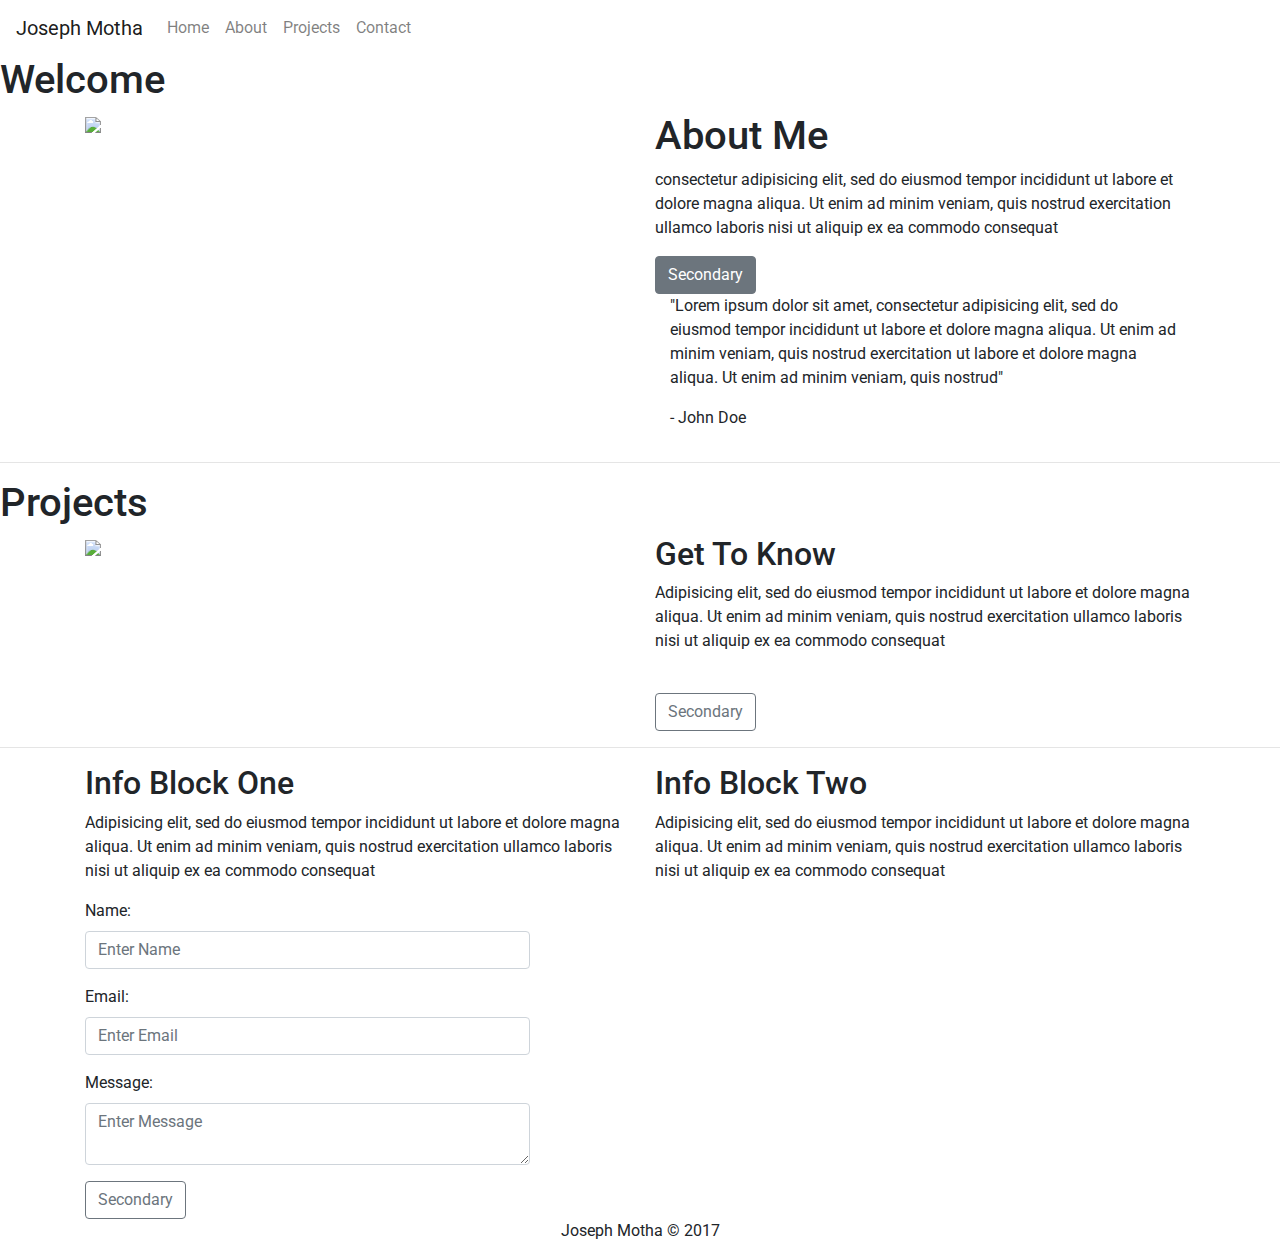
==== firstPage.html @ 2a405561 "added grid layout for projects" ====
<!DOCTYPE html>
<html lang="en">
    <head>
    <meta charset="UTF-8">
    <meta name="viewport" content="width=device-width, initial-scale=1.0">
    <meta http-equiv="X-UA-Compatible" content="ie=edge">
    <title>Joseph Motha</title>
    <link rel="stylesheet" href="css/firstPage.css">
    <script src="https://unpkg.com/scrollreveal"></script>
    <link rel="stylesheet" href="https://stackpath.bootstrapcdn.com/bootstrap/4.5.0/css/bootstrap.min.css">
    <link href="https://fonts.googleapis.com/css?family=Poppins:300,400,500,600,700%7CRoboto%7CJosefin+Sans:100,300,400,500" rel="stylesheet" type="text/css">
    <link rel="stylesheet" href="https://cdnjs.cloudflare.com/ajax/libs/font-awesome/5.13.0/css/all.min.css" integrity="sha256-h20CPZ0QyXlBuAw7A+KluUYx/3pK+c7lYEpqLTlxjYQ=" crossorigin="anonymous" />

  </head>
<body>

    <div class="loader-wrapper">
        <div class="loader"></div>
        
        <div class="loader-section section-left"></div>
        <div class="loader-section section-right"></div>
    </div>
    <nav class="navbar navbar-expand-lg navbar-light navbar-fixed-top">
      <a class="navbar-brand" href="index.html">Joseph Motha</a>
      <button class="navbar-toggler" type="button" data-toggle="collapse" data-target="#navbarSupportedContent" aria-controls="navbarSupportedContent" aria-expanded="false" aria-label="Toggle navigation">
        <span class="navbar-toggler-icon"></span>
      </button>
    
      <div class="collapse navbar-collapse" id="navbarSupportedContent">
        <ul class="navbar-nav mr-auto">
          <li class="nav-item">
            <a class="nav-link" href="#home">Home </a>
          </li>
          <li class="nav-item">
            <a class="nav-link" href="#showcase">About</a>
          </li>
          <li class="nav-item">
            <a class="nav-link" href="#testimonial">Projects</a>
          </li>
          <li class="nav-item">
            <a class="nav-link" href="#contact">Contact</a>
          </li>
        </ul>
      </div>
    </nav>
    
        <section id="home">
          <h1>Welcome</h1>
          <a href="#showcase" class="arrow">
            <span></span>
            <span></span>
            <span></span>

          </a>
        </section>
  

    <section id="showcase">
      <div class="container">
        <div class="row">
          <div class="col-md-6 col-sm-6">
            <div class="showcase-left">
              <img class="headshot" src="media/headshot1.jpg">
            </div>
          </div>
          <div class="col-md-6 col-sm-6">
            <div class="showcase-right">
              <h1>About Me</h1>
              <p>consectetur adipisicing elit, sed do eiusmod tempor incididunt ut labore et dolore magna aliqua. Ut enim ad minim veniam, quis nostrud exercitation ullamco laboris nisi ut aliquip ex ea commodo consequat</p>
            </div>
            
            <button type="button" class="btn btn-secondary">Secondary</button>
            <div class="container">
             
              <p>"Lorem ipsum dolor sit amet, consectetur adipisicing elit, sed do eiusmod tempor incididunt ut labore et dolore magna aliqua. Ut enim ad minim veniam, quis nostrud exercitation ut labore et dolore magna aliqua. Ut enim ad minim veniam, quis nostrud"</p>
              <p class="customer">- John Doe</p>
            </div>
          </div>
        </div>
      </div>
    </section>

    <section id="testimonial">
      <hr class="projects-title">
      <h1 class="projects-header">Projects</h1>

      <div class="projects">
       
        <div class="pro project1">
          <!-- <img src="/media/pimg1" alt=""> -->
        </div>
        <div class="pro project2">
          <!-- fdsLorem ipsum, dolor sit amet consectetur adipisicing elit. Quia architecto iusto fuga quibusdam fugit obcaecati error facere distinctio eligendi alias. -->
        </div>
        <div class="pro project3">
          <!-- Lorem ipsum, dolor sit amet consectetur adipisicing elit. Quia architecto iusto fuga quibusdam fugit obcaecati error facere distinctio eligendi alias. -->
        </div>
        <div class="pro project4">
          <!-- Lorem ipsum, dolor sit amet consectetur adipisicing elit. Quia architecto iusto fuga quibusdam fugit obcaecati error facere distinctio eligendi alias. -->
        </div>
        <div class="pro project5">
          <!-- Lorem ipsum, dolor sit amet consectetur adipisicing elit. Quia architecto iusto fuga quibusdam fugit obcaecati error facere distinctio eligendi alias. -->
        </div>
        <div class="pro project6">
          <!-- Lorem ipsum, dolor sit amet consectetur adipisicing elit. Quia architecto iusto fuga quibusdam fugit obcaecati error facere distinctio eligendi alias. -->
        </div>
      </div>

      
    </section>

    <section id="info1">
      <div class="container">
        <div class="row">
          <div class="col-md-6 col-sm-6">
            <div class="info-left">
              <img src="media/pimg2.jpg">
            </div>
          </div>
          <div class="col-md-6 col-sm-6">
            <div class="info-right">
              <h2>Get To Know</h2>
              <p>Adipisicing elit, sed do eiusmod tempor incididunt ut labore et dolore magna aliqua. Ut enim ad minim veniam, quis nostrud exercitation ullamco laboris nisi ut aliquip ex ea commodo consequat</p>
              <br>
              <button type="button" class="btn btn-outline-secondary">Secondary</button>
            </div>
          </div>
        </div>
      </div>
    </section>

    <hr>
    <section id="info2">
      <div class="container">
        <div class="row">
          <div class="col-md-6 col-sm-6">
            <div class="info-left">
              <h2>Info Block One</h2>
              <p>Adipisicing elit, sed do eiusmod tempor incididunt ut labore et dolore magna aliqua. Ut enim ad minim veniam, quis nostrud exercitation ullamco laboris nisi ut aliquip ex ea commodo consequat</p>
            </div>
          </div>
          <div class="col-md-6 col-sm-6">
            <div class="info-right">
              <h2>Info Block Two</h2>
              <p>Adipisicing elit, sed do eiusmod tempor incididunt ut labore et dolore magna aliqua. Ut enim ad minim veniam, quis nostrud exercitation ullamco laboris nisi ut aliquip ex ea commodo consequat</p>
            </div>
          </div>
        </div>
      </div>
    </section>

    <section id="contact">
      <div class="container">
        <div class="row">
          <div class="col-md-5 col-sm-5">
            <form>
              <div class="form-group">
                <label>Name: </label>
                <input class="form-control" type="text" name="" value="" placeholder="Enter Name">
              </div>
              <div class="form-group">
                <label>Email: </label>
                <input class="form-control" type="text" name="" value="" placeholder="Enter Email">
              </div>
              <div class="form-group">
                <label>Message: </label>
                <textarea class="form-control" name="" value="" placeholder="Enter Message"></textarea>
              </div>
              <button type="button" class="btn btn-outline-secondary">Secondary</button>
            </form>
          </div>
          <div class="col-md-7 col-sm-7">

          </div>
        </div>
      </div>
    </section>
    <footer>
      <p class="text-center">Joseph Motha &copy; 2017</p>
    </footer>
    
      
    <script src="https://code.jquery.com/jquery-3.5.1.js" integrity="sha256-QWo7LDvxbWT2tbbQ97B53yJnYU3WhH/C8ycbRAkjPDc=" crossorigin="anonymous"></script>
    <script src="https://cdn.jsdelivr.net/gh/cferdinandi/smooth-scroll@15.0.0/dist/smooth-scroll.polyfills.min.js"></script>
    <script src="../scripts/firstPage.js"></script>
    <script src="https://stackpath.bootstrapcdn.com/bootstrap/4.5.0/js/bootstrap.min.js"></script>
    


    </body>
</html>
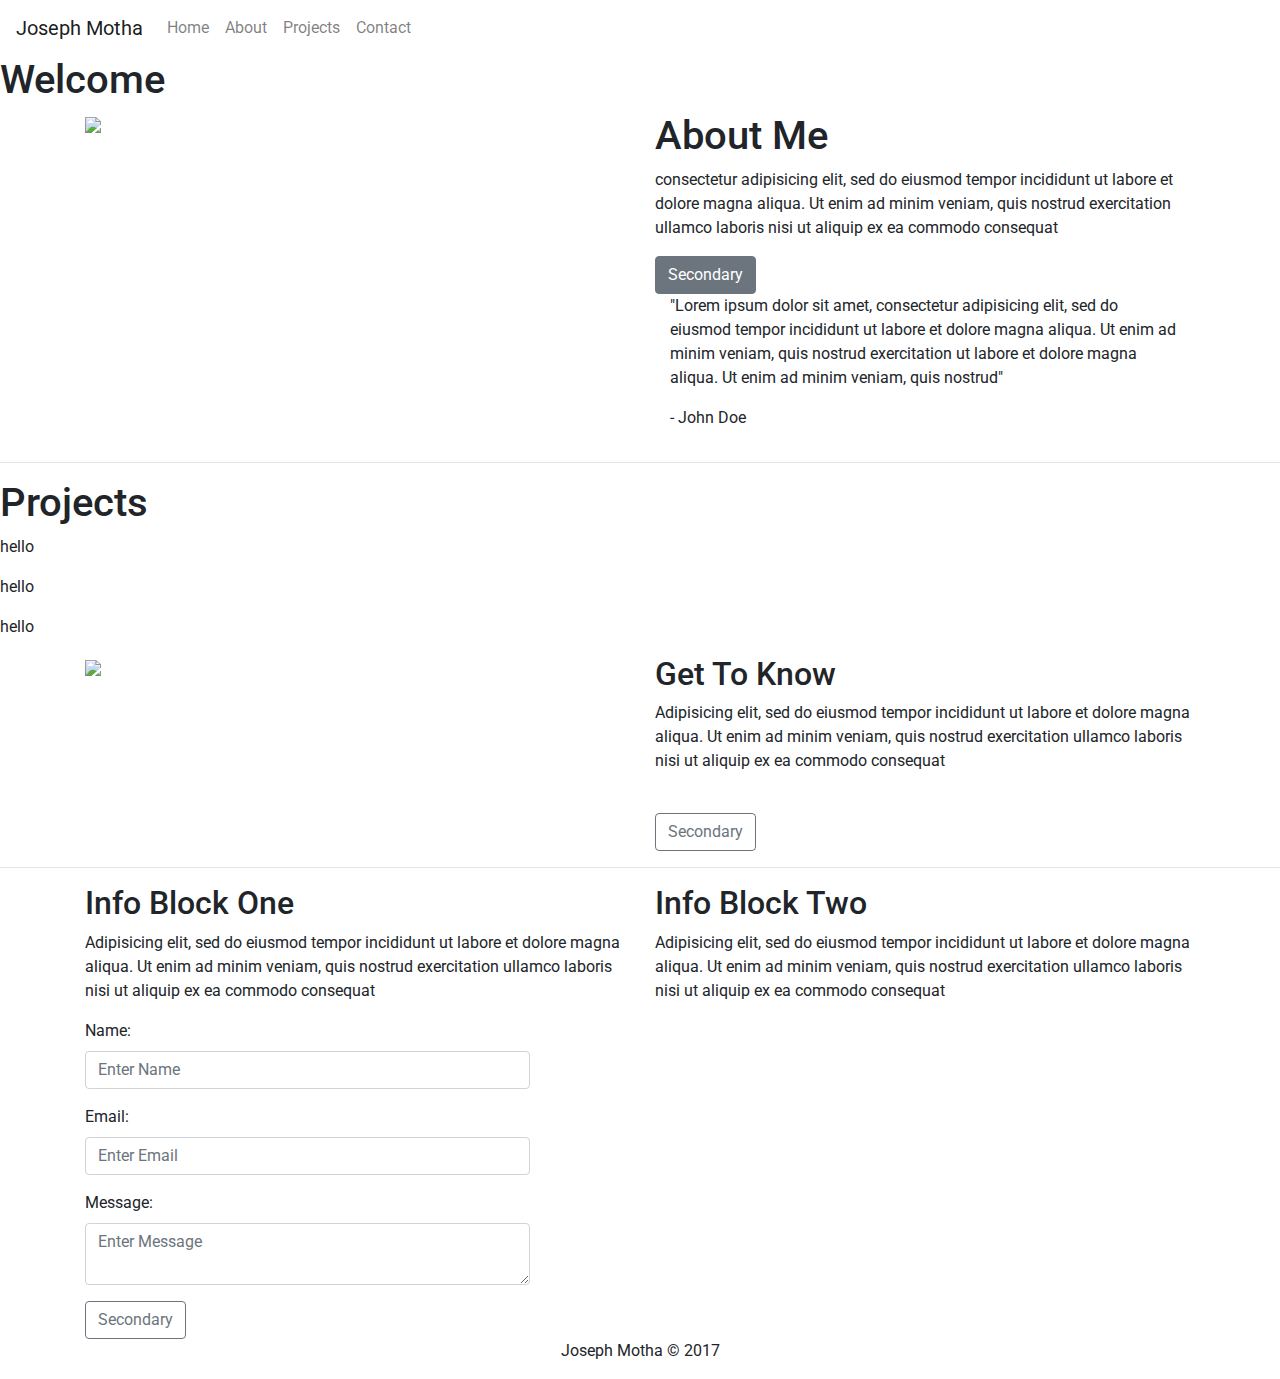
==== commit ffd0f2f7: "added image overlays on hover" ====
--- a/firstPage.html
+++ b/firstPage.html
@@ -88,12 +88,13 @@
        
         <div class="pro project1">
           <!-- <img src="/media/pimg1" alt=""> -->
+          <p>hello</p>
         </div>
-        <div class="pro project2">
-          <!-- fdsLorem ipsum, dolor sit amet consectetur adipisicing elit. Quia architecto iusto fuga quibusdam fugit obcaecati error facere distinctio eligendi alias. -->
+        <div class="pro project2" >
+          <p >hello</p>
         </div>
         <div class="pro project3">
-          <!-- Lorem ipsum, dolor sit amet consectetur adipisicing elit. Quia architecto iusto fuga quibusdam fugit obcaecati error facere distinctio eligendi alias. -->
+          <p>hello</p>
         </div>
         <div class="pro project4">
           <!-- Lorem ipsum, dolor sit amet consectetur adipisicing elit. Quia architecto iusto fuga quibusdam fugit obcaecati error facere distinctio eligendi alias. -->
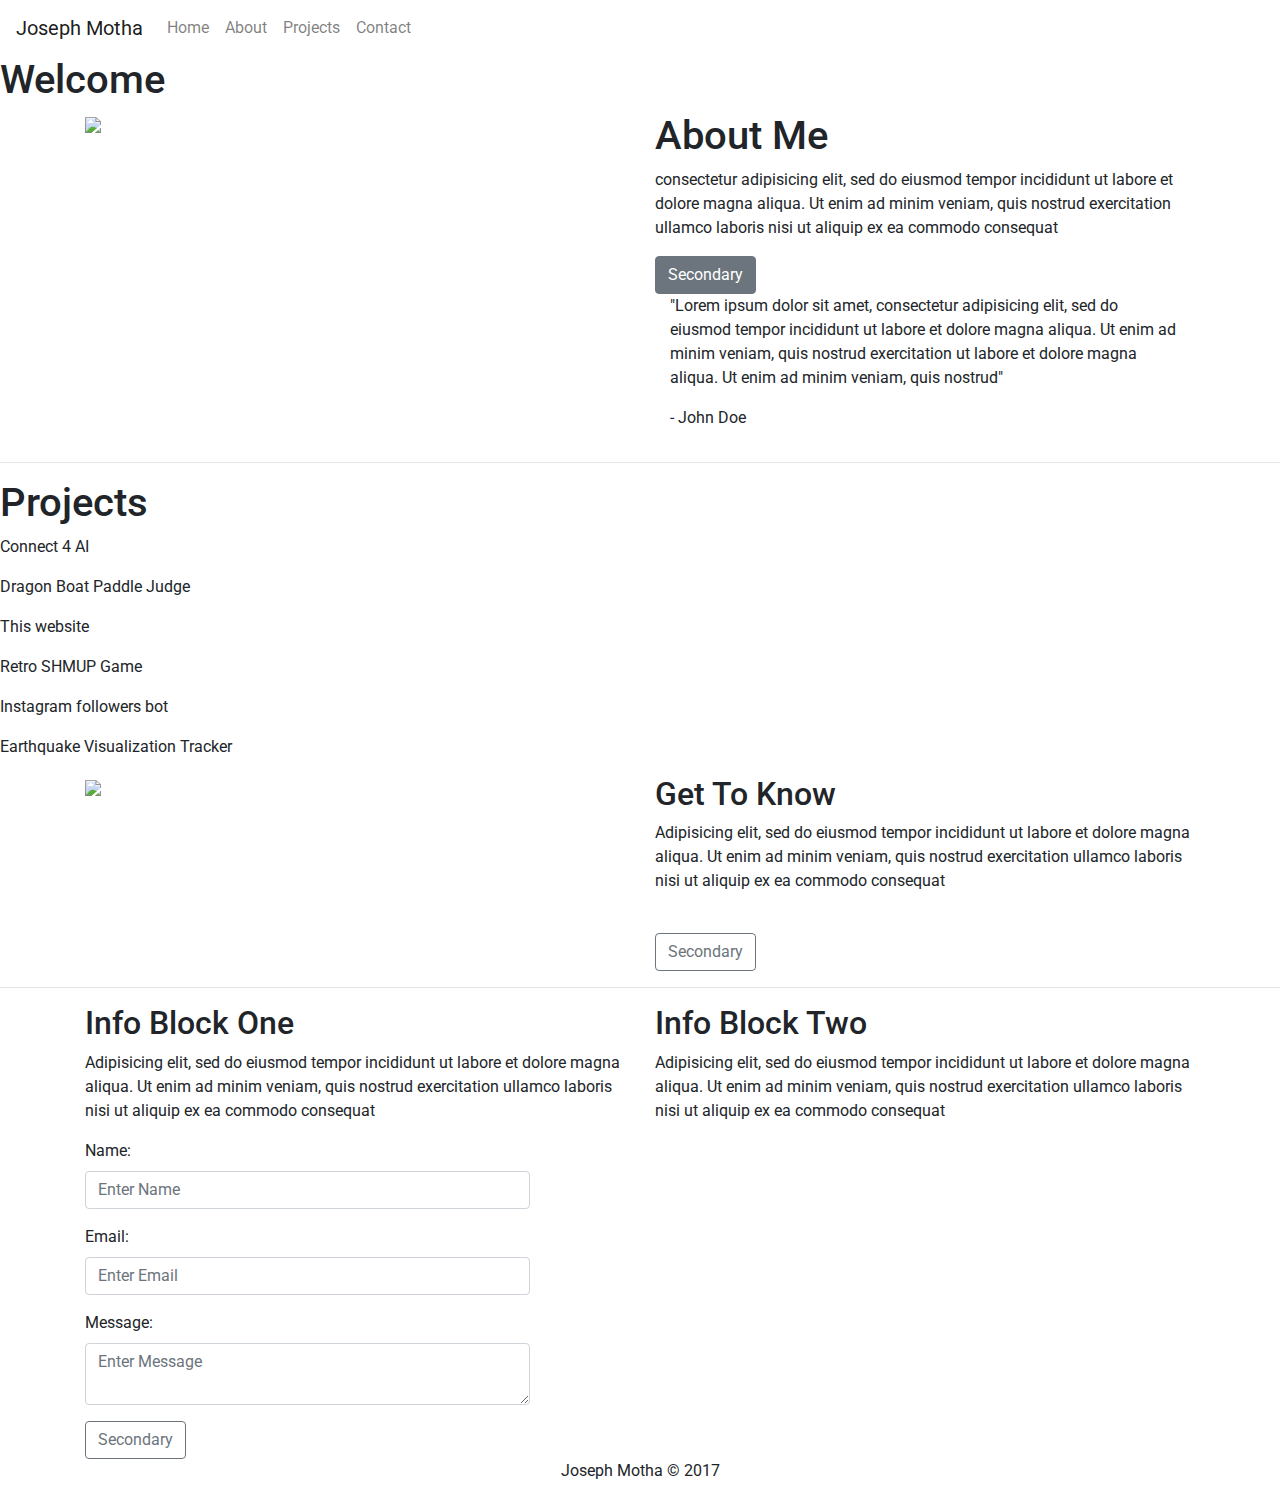
==== commit 7f76bfeb: "added image overlay" ====
--- a/firstPage.html
+++ b/firstPage.html
@@ -88,22 +88,28 @@
        
         <div class="pro project1">
           <!-- <img src="/media/pimg1" alt=""> -->
-          <p>hello</p>
+          <p> <span>Connect 4 AI</span></p>
+          <a href="https://github.com/josephmotha1998" target="_blank" class="hvr-icon-bob"><i class="fab fa-github fa-2x hvr-icon"></i></a>
         </div>
         <div class="pro project2" >
-          <p >hello</p>
+          <p>Dragon Boat Paddle Judge</p>
+          <a href="https://github.com/josephmotha1998" target="_blank" class="hvr-icon-bob"><i class="fab fa-github fa-2x hvr-icon"></i></a>
         </div>
         <div class="pro project3">
-          <p>hello</p>
+          <p>This website</p>
+          <a href="https://github.com/josephmotha1998" target="_blank" class="hvr-icon-bob"><i class="fab fa-github fa-2x hvr-icon"></i></a>
         </div>
         <div class="pro project4">
-          <!-- Lorem ipsum, dolor sit amet consectetur adipisicing elit. Quia architecto iusto fuga quibusdam fugit obcaecati error facere distinctio eligendi alias. -->
+          <p>Retro SHMUP Game</p>
+          <a href="https://github.com/josephmotha1998" target="_blank" class="hvr-icon-bob"><i class="fab fa-github fa-2x hvr-icon"></i></a>
         </div>
         <div class="pro project5">
-          <!-- Lorem ipsum, dolor sit amet consectetur adipisicing elit. Quia architecto iusto fuga quibusdam fugit obcaecati error facere distinctio eligendi alias. -->
+          <p>Instagram followers bot</p>   
+          <a href="https://github.com/josephmotha1998" target="_blank" class="hvr-icon-bob"><i class="fab fa-github fa-2x hvr-icon"></i></a>
         </div>
         <div class="pro project6">
-          <!-- Lorem ipsum, dolor sit amet consectetur adipisicing elit. Quia architecto iusto fuga quibusdam fugit obcaecati error facere distinctio eligendi alias. -->
+          <p>Earthquake Visualization Tracker</p>   
+          <a href="https://github.com/josephmotha1998" target="_blank" class="hvr-icon-bob"><i class="fab fa-github fa-2x hvr-icon"></i></a>     
         </div>
       </div>
 
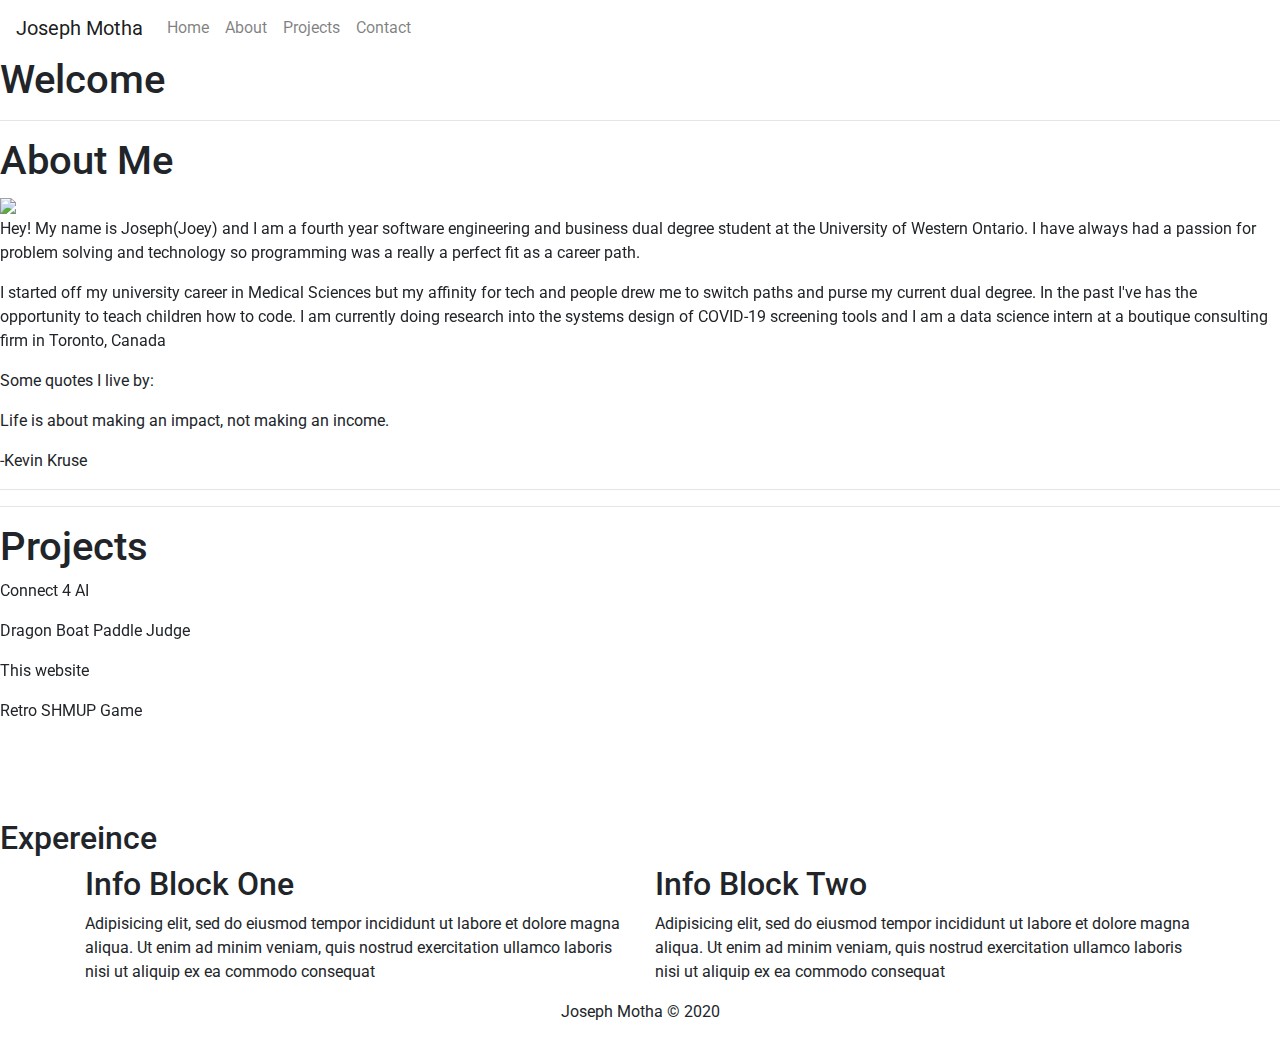
==== commit b0c7f3f1: "added about me" ====
--- a/firstPage.html
+++ b/firstPage.html
@@ -6,10 +6,11 @@
     <meta http-equiv="X-UA-Compatible" content="ie=edge">
     <title>Joseph Motha</title>
     <link rel="stylesheet" href="css/firstPage.css">
-    <script src="https://unpkg.com/scrollreveal"></script>
     <link rel="stylesheet" href="https://stackpath.bootstrapcdn.com/bootstrap/4.5.0/css/bootstrap.min.css">
     <link href="https://fonts.googleapis.com/css?family=Poppins:300,400,500,600,700%7CRoboto%7CJosefin+Sans:100,300,400,500" rel="stylesheet" type="text/css">
     <link rel="stylesheet" href="https://cdnjs.cloudflare.com/ajax/libs/font-awesome/5.13.0/css/all.min.css" integrity="sha256-h20CPZ0QyXlBuAw7A+KluUYx/3pK+c7lYEpqLTlxjYQ=" crossorigin="anonymous" />
+    <link rel="stylesheet" href="https://unpkg.com/aos@next/dist/aos.css" />
+    <link href="css/hover-min.css" rel="stylesheet">
 
   </head>
 <body>
@@ -35,7 +36,7 @@
             <a class="nav-link" href="#showcase">About</a>
           </li>
           <li class="nav-item">
-            <a class="nav-link" href="#testimonial">Projects</a>
+            <a class="nav-link" href="#projects">Projects</a>
           </li>
           <li class="nav-item">
             <a class="nav-link" href="#contact">Contact</a>
@@ -56,59 +57,55 @@
   
 
     <section id="showcase">
-      <div class="container">
-        <div class="row">
-          <div class="col-md-6 col-sm-6">
-            <div class="showcase-left">
-              <img class="headshot" src="media/headshot1.jpg">
-            </div>
-          </div>
-          <div class="col-md-6 col-sm-6">
-            <div class="showcase-right">
-              <h1>About Me</h1>
-              <p>consectetur adipisicing elit, sed do eiusmod tempor incididunt ut labore et dolore magna aliqua. Ut enim ad minim veniam, quis nostrud exercitation ullamco laboris nisi ut aliquip ex ea commodo consequat</p>
-            </div>
+      <hr class="About-Me-hr">
+      <h1>About Me</h1>
+      <div class="showcase-wrapper">
+        <img class="headshot" src="media/headshot2.jpg" data-aos="fade-right">
             
-            <button type="button" class="btn btn-secondary">Secondary</button>
-            <div class="container">
+        <p data-aos="fade-left"> Hey! My name is Joseph(Joey) and I am a fourth year software engineering and business dual degree student at the University of Western Ontario. I have always had a passion for problem solving and technology so programming was a really a perfect fit as a career path. </p>
              
-              <p>"Lorem ipsum dolor sit amet, consectetur adipisicing elit, sed do eiusmod tempor incididunt ut labore et dolore magna aliqua. Ut enim ad minim veniam, quis nostrud exercitation ut labore et dolore magna aliqua. Ut enim ad minim veniam, quis nostrud"</p>
-              <p class="customer">- John Doe</p>
-            </div>
-          </div>
-        </div>
+        <p data-aos="fade-left">I started off my university career in Medical Sciences but my affinity for tech and people drew me to switch paths and purse my current dual degree. In the past I've has the opportunity to teach children how to code. I am currently doing research into the systems design of COVID-19 screening tools and I am a data science intern at a boutique consulting firm in Toronto, Canada  </p>  
+
+       </div>
+
+
+      <div class="quote">
+        <p>Some quotes I live by:</p>
+        <p>Life is about making an impact, not making an income.</p>
+        <p class="customer">-Kevin Kruse</p>
       </div>
+      <hr class="quote-underline">
+      
     </section>
 
-    <section id="testimonial">
+    <section id="projects">
       <hr class="projects-title">
       <h1 class="projects-header">Projects</h1>
 
       <div class="projects">
        
-        <div class="pro project1">
-          <!-- <img src="/media/pimg1" alt=""> -->
+        <div class="pro project1" data-aos="fade-right">
           <p> <span>Connect 4 AI</span></p>
           <a href="https://github.com/josephmotha1998" target="_blank" class="hvr-icon-bob"><i class="fab fa-github fa-2x hvr-icon"></i></a>
         </div>
-        <div class="pro project2" >
-          <p>Dragon Boat Paddle Judge</p>
+        <div class="pro project2" data-aos="fade-down">
+          <p> <span>Dragon Boat Paddle Judge</span> </p>
           <a href="https://github.com/josephmotha1998" target="_blank" class="hvr-icon-bob"><i class="fab fa-github fa-2x hvr-icon"></i></a>
         </div>
-        <div class="pro project3">
-          <p>This website</p>
+        <div class="pro project3" data-aos="fade-left">
+          <p> <span>This website</span></p>
           <a href="https://github.com/josephmotha1998" target="_blank" class="hvr-icon-bob"><i class="fab fa-github fa-2x hvr-icon"></i></a>
         </div>
-        <div class="pro project4">
-          <p>Retro SHMUP Game</p>
+        <div class="pro project4" data-aos="fade-right">
+          <p> <span>Retro SHMUP Game</span></p>
           <a href="https://github.com/josephmotha1998" target="_blank" class="hvr-icon-bob"><i class="fab fa-github fa-2x hvr-icon"></i></a>
         </div>
-        <div class="pro project5">
-          <p>Instagram followers bot</p>   
+        <div class="pro project5" data-aos="fade-up">
+          <p> <span>Instagram followers bot</span></p>   
           <a href="https://github.com/josephmotha1998" target="_blank" class="hvr-icon-bob"><i class="fab fa-github fa-2x hvr-icon"></i></a>
         </div>
-        <div class="pro project6">
-          <p>Earthquake Visualization Tracker</p>   
+        <div class="pro project6" data-aos="fade-left">
+          <p> <span>Earthquake Visualization Tracker</span></p>   
           <a href="https://github.com/josephmotha1998" target="_blank" class="hvr-icon-bob"><i class="fab fa-github fa-2x hvr-icon"></i></a>     
         </div>
       </div>
@@ -116,28 +113,11 @@
       
     </section>
 
-    <section id="info1">
-      <div class="container">
-        <div class="row">
-          <div class="col-md-6 col-sm-6">
-            <div class="info-left">
-              <img src="media/pimg2.jpg">
-            </div>
-          </div>
-          <div class="col-md-6 col-sm-6">
-            <div class="info-right">
-              <h2>Get To Know</h2>
-              <p>Adipisicing elit, sed do eiusmod tempor incididunt ut labore et dolore magna aliqua. Ut enim ad minim veniam, quis nostrud exercitation ullamco laboris nisi ut aliquip ex ea commodo consequat</p>
-              <br>
-              <button type="button" class="btn btn-outline-secondary">Secondary</button>
-            </div>
-          </div>
-        </div>
-      </div>
-    </section>
+    
 
-    <hr>
-    <section id="info2">
+   
+    <section id="expereince">
+      <h2>Expereince</h2>
       <div class="container">
         <div class="row">
           <div class="col-md-6 col-sm-6">
@@ -156,34 +136,8 @@
       </div>
     </section>
 
-    <section id="contact">
-      <div class="container">
-        <div class="row">
-          <div class="col-md-5 col-sm-5">
-            <form>
-              <div class="form-group">
-                <label>Name: </label>
-                <input class="form-control" type="text" name="" value="" placeholder="Enter Name">
-              </div>
-              <div class="form-group">
-                <label>Email: </label>
-                <input class="form-control" type="text" name="" value="" placeholder="Enter Email">
-              </div>
-              <div class="form-group">
-                <label>Message: </label>
-                <textarea class="form-control" name="" value="" placeholder="Enter Message"></textarea>
-              </div>
-              <button type="button" class="btn btn-outline-secondary">Secondary</button>
-            </form>
-          </div>
-          <div class="col-md-7 col-sm-7">
-
-          </div>
-        </div>
-      </div>
-    </section>
     <footer>
-      <p class="text-center">Joseph Motha &copy; 2017</p>
+      <p class="text-center">Joseph Motha &copy; 2020</p>
     </footer>
     
       
@@ -191,6 +145,14 @@
     <script src="https://cdn.jsdelivr.net/gh/cferdinandi/smooth-scroll@15.0.0/dist/smooth-scroll.polyfills.min.js"></script>
     <script src="../scripts/firstPage.js"></script>
     <script src="https://stackpath.bootstrapcdn.com/bootstrap/4.5.0/js/bootstrap.min.js"></script>
+    <script src="https://unpkg.com/aos@next/dist/aos.js"></script>
+    <script>
+      AOS.init({
+        offset:200,
+        duration:500,
+        once: true
+      });
+    </script>
     
 
 
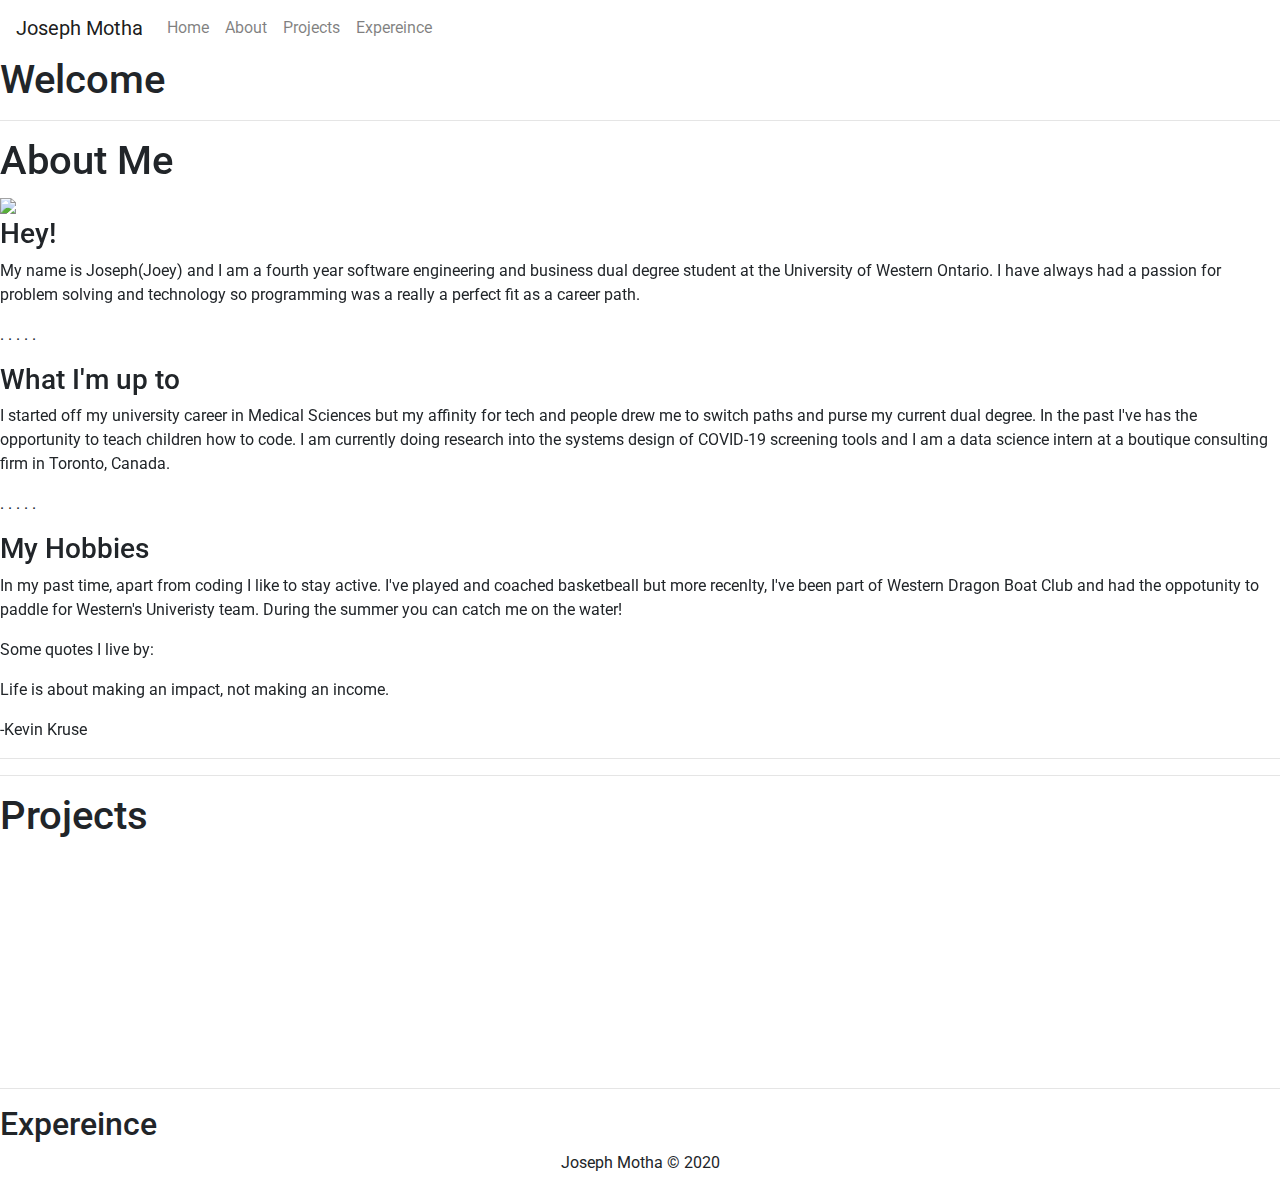
==== commit a30f2af5: "added about me transitions and css" ====
--- a/firstPage.html
+++ b/firstPage.html
@@ -39,7 +39,7 @@
             <a class="nav-link" href="#projects">Projects</a>
           </li>
           <li class="nav-item">
-            <a class="nav-link" href="#contact">Contact</a>
+            <a class="nav-link" href="#experience">Expereince</a>
           </li>
         </ul>
       </div>
@@ -58,18 +58,24 @@
 
     <section id="showcase">
       <hr class="About-Me-hr">
-      <h1>About Me</h1>
+      <h1 data-aos="fade-down">About Me</h1>
       <div class="showcase-wrapper">
         <img class="headshot" src="media/headshot2.jpg" data-aos="fade-right">
-            
-        <p data-aos="fade-left"> Hey! My name is Joseph(Joey) and I am a fourth year software engineering and business dual degree student at the University of Western Ontario. I have always had a passion for problem solving and technology so programming was a really a perfect fit as a career path. </p>
-             
-        <p data-aos="fade-left">I started off my university career in Medical Sciences but my affinity for tech and people drew me to switch paths and purse my current dual degree. In the past I've has the opportunity to teach children how to code. I am currently doing research into the systems design of COVID-19 screening tools and I am a data science intern at a boutique consulting firm in Toronto, Canada  </p>  
+        <h3 data-aos="fade-down">Hey!</h3>
+        <p class="description" data-aos="fade-left">My name is Joseph(Joey) and I am a fourth year software engineering and business dual degree student at the University of Western Ontario. I have always had a passion for problem solving and technology so programming was a really a perfect fit as a career path. </p>
+        <p class="break">. . . . .</p>
+        <i class="fas fa-address-book fa-5x" data-aos="fade-right"></i>
+        <h3 data-aos="fade-down">What I'm up to</h3>
+        <p class="description" data-aos="fade-left">I started off my university career in Medical Sciences but my affinity for tech and people drew me to switch paths and purse my current dual degree. In the past I've has the opportunity to teach children how to code. I am currently doing research into the systems design of COVID-19 screening tools and I am a data science intern at a boutique consulting firm in Toronto, Canada.</p>  
+        <p class="break">. . . . .</p>
+        <i class="fas fa-running fa-5x" data-aos="fade-right"></i>
+        <h3 data-aos="fade-right">My Hobbies</h3>
+        <p class="description" data-aos="fade-left">In my past time, apart from coding I like to stay active. I've played and coached basketbeall but more recenlty,  I've been part of Western Dragon Boat Club and had the oppotunity to paddle for Western's Univeristy team. During the summer you can catch me on the water!</p>  
 
        </div>
 
 
-      <div class="quote">
+      <div class="quote" data-aos="fade-up">
         <p>Some quotes I live by:</p>
         <p>Life is about making an impact, not making an income.</p>
         <p class="customer">-Kevin Kruse</p>
@@ -117,23 +123,8 @@
 
    
     <section id="expereince">
+      <hr class="experince-hr">
       <h2>Expereince</h2>
-      <div class="container">
-        <div class="row">
-          <div class="col-md-6 col-sm-6">
-            <div class="info-left">
-              <h2>Info Block One</h2>
-              <p>Adipisicing elit, sed do eiusmod tempor incididunt ut labore et dolore magna aliqua. Ut enim ad minim veniam, quis nostrud exercitation ullamco laboris nisi ut aliquip ex ea commodo consequat</p>
-            </div>
-          </div>
-          <div class="col-md-6 col-sm-6">
-            <div class="info-right">
-              <h2>Info Block Two</h2>
-              <p>Adipisicing elit, sed do eiusmod tempor incididunt ut labore et dolore magna aliqua. Ut enim ad minim veniam, quis nostrud exercitation ullamco laboris nisi ut aliquip ex ea commodo consequat</p>
-            </div>
-          </div>
-        </div>
-      </div>
     </section>
 
     <footer>
@@ -149,7 +140,7 @@
     <script>
       AOS.init({
         offset:200,
-        duration:500,
+        duration:800,
         once: true
       });
     </script>
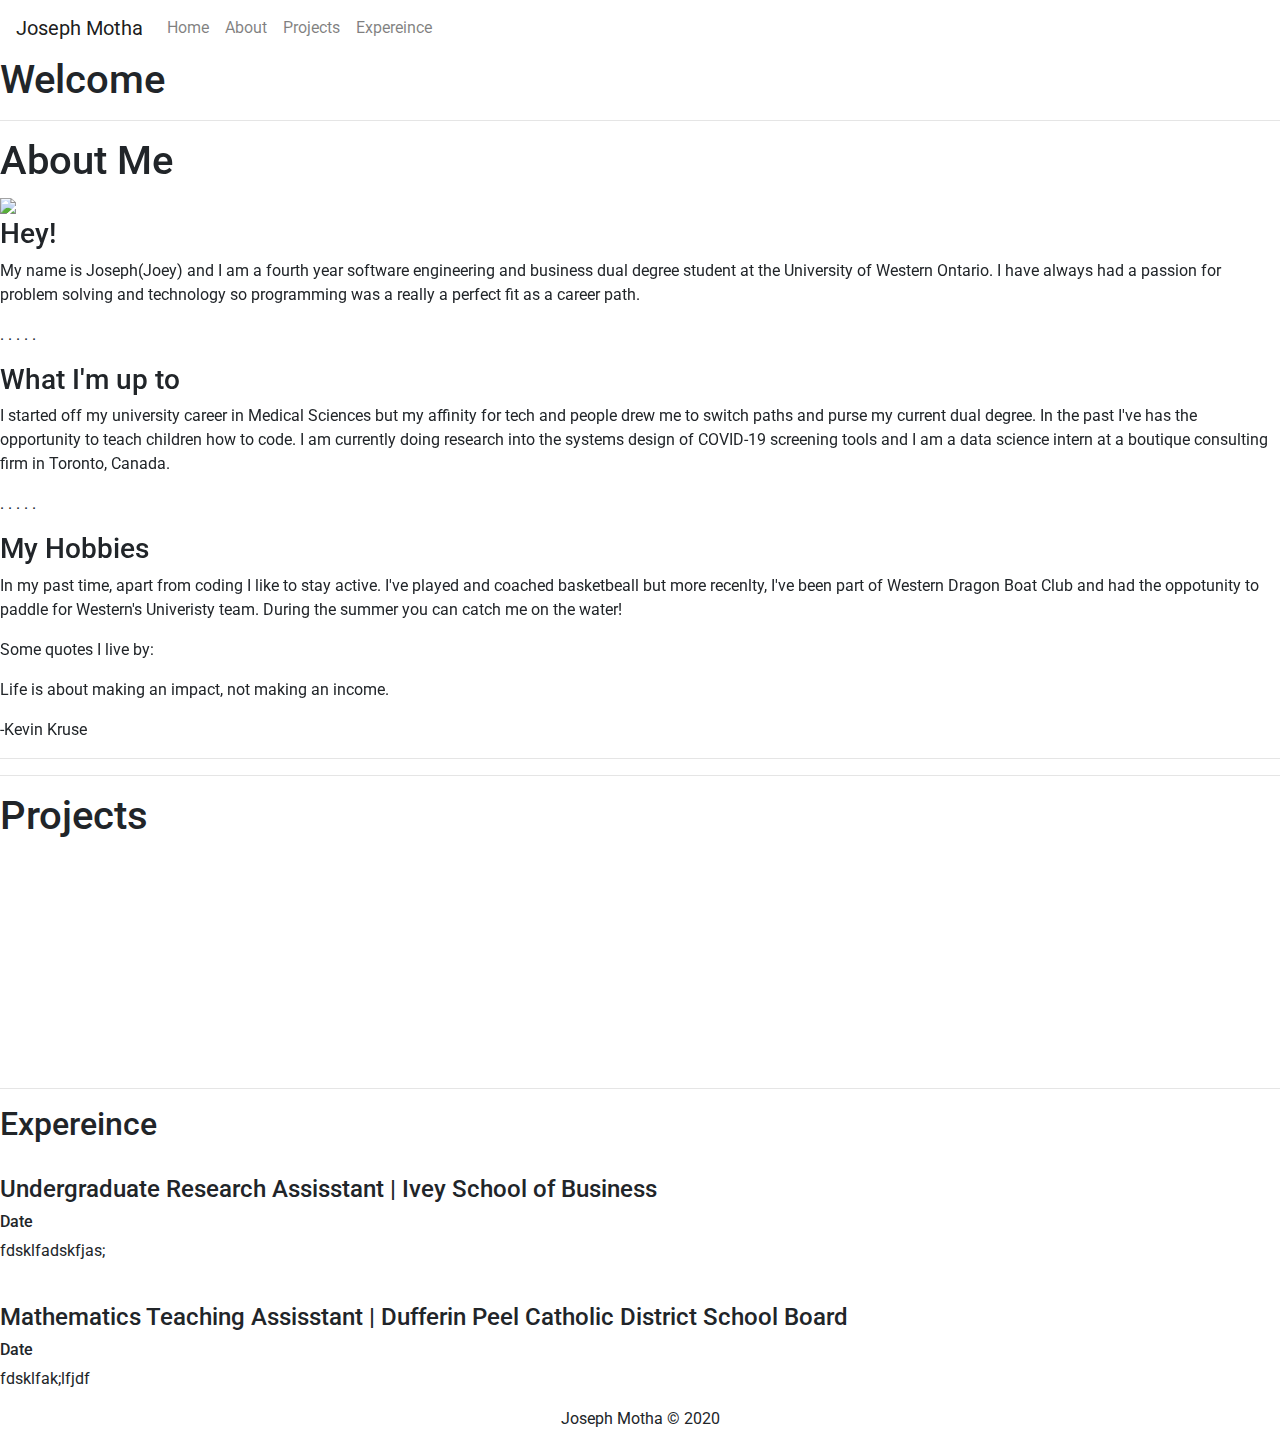
==== commit 1af26d28: "layed out experience section" ====
--- a/firstPage.html
+++ b/firstPage.html
@@ -122,9 +122,23 @@
     
 
    
-    <section id="expereince">
+    <section id="experience">
       <hr class="experince-hr">
-      <h2>Expereince</h2>
+      <h2 class="experience-header">Expereince</h2>
+      <div class="experience-wrapper">
+        <img class="logo"  src="/media/ivey.png" alt="">
+        <div class="job">
+          <h4 class="job-header">Undergraduate Research Assisstant | Ivey School of Business</h4>
+          <h6 class="date">Date</h6>
+          <p class="job-description">fdsklfadskfjas;</p>
+        </div>
+        <img class="logo"  src="/media/dpcdsb.png" alt="">
+        <div class="job">
+          <h4 class="job-header">Mathematics Teaching Assisstant | Dufferin Peel Catholic District School Board</h4>
+          <h6 class="date">Date</h6>
+          <p class="job-description">fdsklfak;lfjdf</p>
+        </div>
+      </div>
     </section>
 
     <footer>
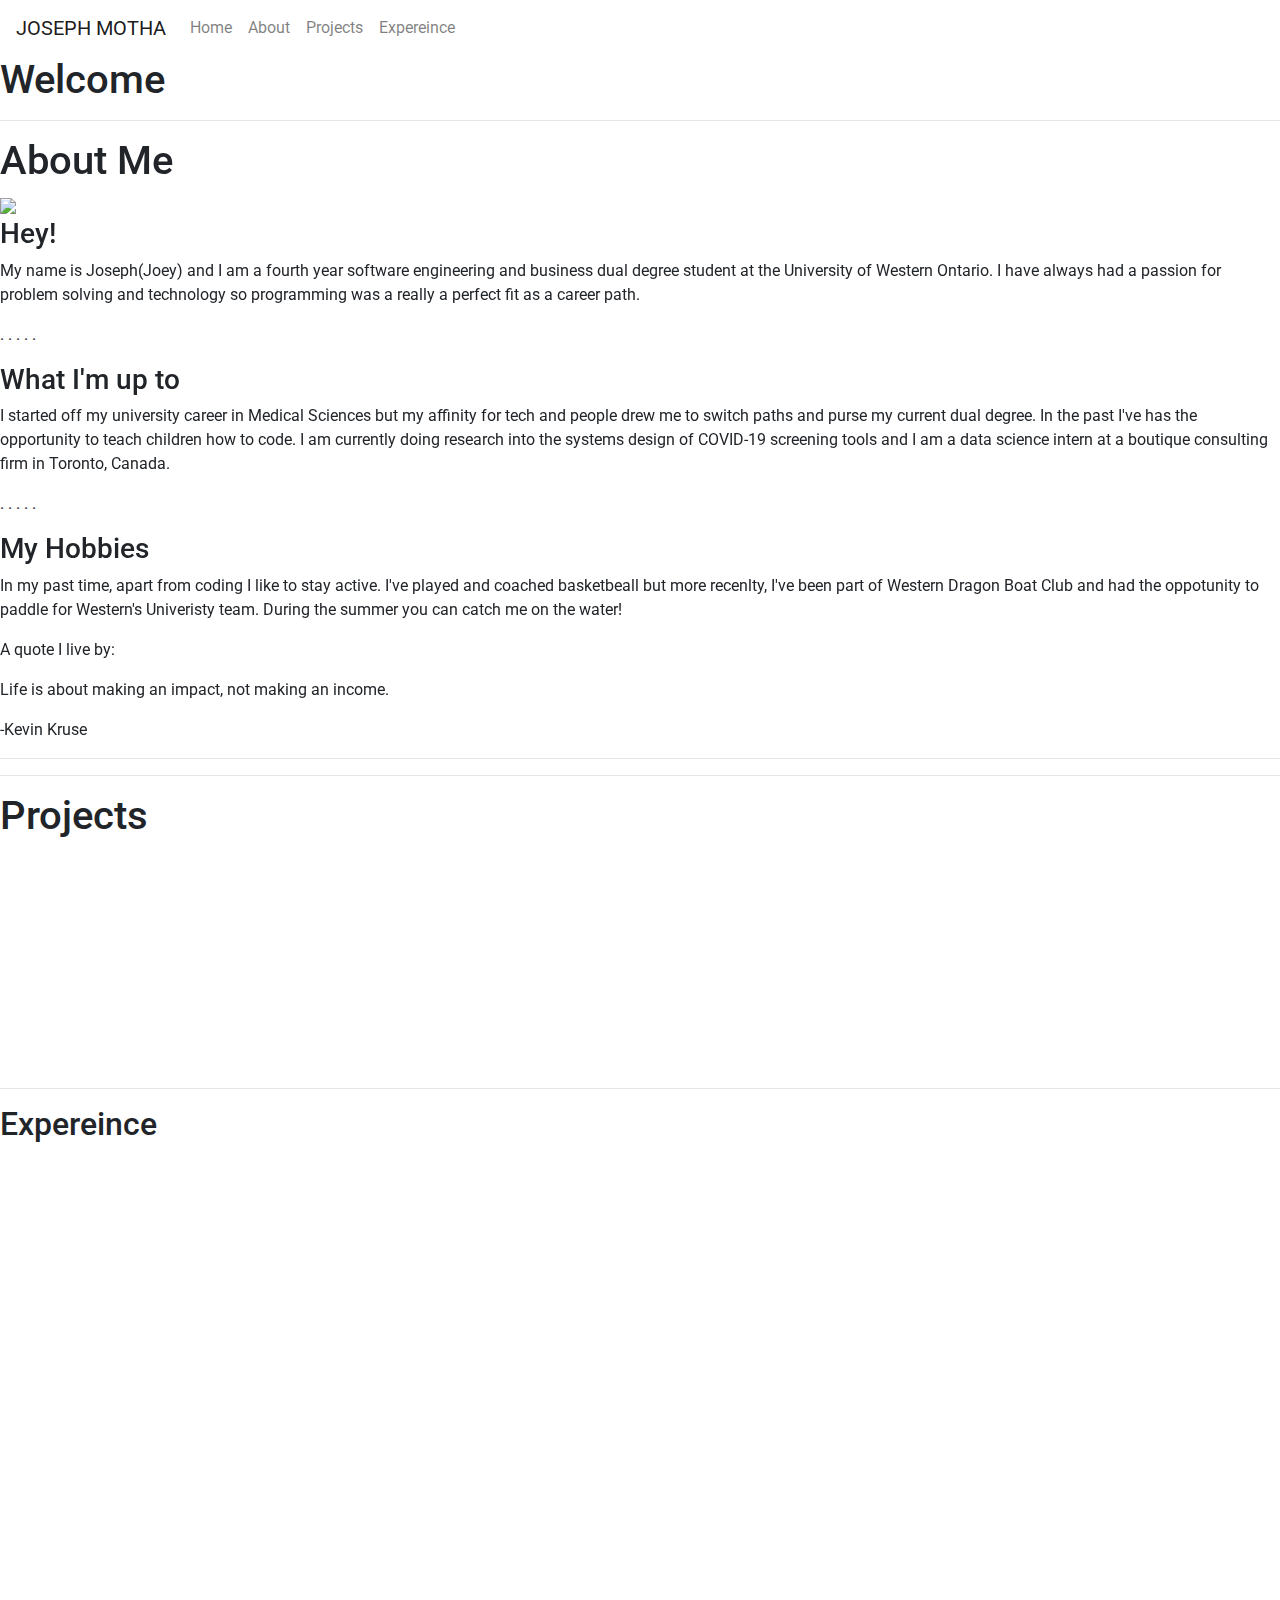
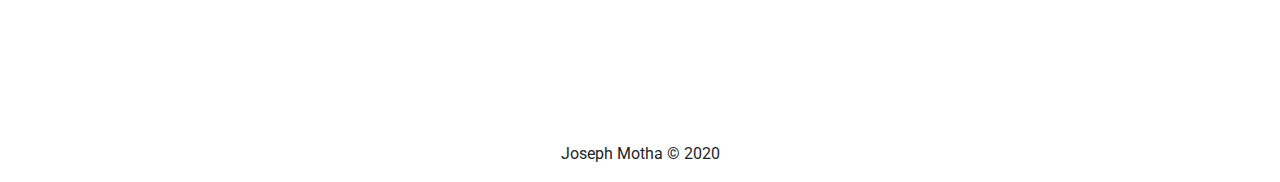
==== commit e0c4e6a1: "added favicon and experience section" ====
--- a/firstPage.html
+++ b/firstPage.html
@@ -11,6 +11,7 @@
     <link rel="stylesheet" href="https://cdnjs.cloudflare.com/ajax/libs/font-awesome/5.13.0/css/all.min.css" integrity="sha256-h20CPZ0QyXlBuAw7A+KluUYx/3pK+c7lYEpqLTlxjYQ=" crossorigin="anonymous" />
     <link rel="stylesheet" href="https://unpkg.com/aos@next/dist/aos.css" />
     <link href="css/hover-min.css" rel="stylesheet">
+    <link rel="shortcut icon" type="image/png" href="/media/favicon.png">
 
   </head>
 <body>
@@ -22,7 +23,7 @@
         <div class="loader-section section-right"></div>
     </div>
     <nav class="navbar navbar-expand-lg navbar-light navbar-fixed-top">
-      <a class="navbar-brand" href="index.html">Joseph Motha</a>
+      <a class="navbar-brand" href="index.html">JOSEPH MOTHA</a>
       <button class="navbar-toggler" type="button" data-toggle="collapse" data-target="#navbarSupportedContent" aria-controls="navbarSupportedContent" aria-expanded="false" aria-label="Toggle navigation">
         <span class="navbar-toggler-icon"></span>
       </button>
@@ -76,7 +77,7 @@
 
 
       <div class="quote" data-aos="fade-up">
-        <p>Some quotes I live by:</p>
+        <p>A quote I live by:</p>
         <p>Life is about making an impact, not making an income.</p>
         <p class="customer">-Kevin Kruse</p>
       </div>
@@ -123,26 +124,48 @@
 
    
     <section id="experience">
-      <hr class="experince-hr">
+      <hr class="experience">
       <h2 class="experience-header">Expereince</h2>
       <div class="experience-wrapper">
-        <img class="logo"  src="/media/ivey.png" alt="">
+        <img class="logo ivey"  src="/media/ivey.png" alt="" data-aos="fade-right">
         <div class="job">
-          <h4 class="job-header">Undergraduate Research Assisstant | Ivey School of Business</h4>
-          <h6 class="date">Date</h6>
-          <p class="job-description">fdsklfadskfjas;</p>
+          <div class="job-title" data-aos="fade-down">
+            <h4 class="job-header">Undergraduate Research Assisstant | </h4>
+            <h4 class="company" > Ivey School of Business</h4>
+            <h6 class="date">May 2020 - August 2020</h6>
+          </div>
+          <p class="job-description" data-aos="fade-left">I am currently working under Larel Austin Ph.D in the Management Science department. With the spread of COVID-19 we are seeing the rise of online health assessment tools. As a team we are assessing the systems design of such tools and how they impact patient health outcomes and the health care system during these inprecidented times. </p>
         </div>
-        <img class="logo"  src="/media/dpcdsb.png" alt="">
+        <img class="logo datalya"  src="/media/datalya.png" alt="" data-aos="fade-right">
         <div class="job">
-          <h4 class="job-header">Mathematics Teaching Assisstant | Dufferin Peel Catholic District School Board</h4>
-          <h6 class="date">Date</h6>
-          <p class="job-description">fdsklfak;lfjdf</p>
+          <div class="job-title" data-aos="fade-down">
+            <h4 class="job-header">Data Science Intern |</h4>
+            <h4 class="company"> Datalya</h4>
+            <h6 class="date">May 2020 - August 2020</h6>
+          </div>
+          <p class="job-description" data-aos="fade-left">Datalya is a boutique conuslting firm that specializes in data science. I am currenlty working on location inteligence project where we are taking Statistics Canada census data and visualizing it using the QGIS geographic platoform. Additionally this data will be eventually used to test the effects of climate change on population demogrpahics</p>
+        </div>
+        <img class="logo dpcdsb"  src="/media/dpcdsb.png" alt="" data-aos="fade-right">
+        <div class="job">
+          <div class="job-title" data-aos="fade-down">
+            <h4 class="job-header">Mathematics Teaching Assisstant | </h4>
+            <h4 class="company"> Dufferin Peel Catholic District School Board</h4>
+            <h6 class="date">May 2017 - July 2017</h6>
+          </div>
+          <p class="job-description" data-aos="fade-left"> I have always had a passion for teaching and tutoring! In this position, I Introduced students to beginner level coding concepts and guided them through mathematically based problems to further develop their understanding of computer science and mathematics concepts. I also collaborated with teachers to create computer-based lesson plans and modified grade level curriculum for children with learning disabilities.
+            </p>
         </div>
       </div>
     </section>
 
     <footer>
       <p class="text-center">Joseph Motha &copy; 2020</p>
+      <div class="social">
+        <a href="https://twitter.com/traversymedia" target="_blank" class="hvr-icon-bob"><i class="fab fa-twitter fa-2x hvr-icon"></i></a>
+        <a href="https://www.facebook.com/joseph.motha.90" target="_blank" class="hvr-icon-bob"><i class="fab fa-facebook fa-2x hvr-icon"></i></a>
+        <a href="https://github.com/josephmotha1998" target="_blank" class="hvr-icon-bob"><i class="fab fa-github fa-2x hvr-icon"></i></a>
+        <a href="https://www.linkedin.com/in/joseph-motha-71393b159/" class="hvr-icon-bob" target="_blank"><i class="fab fa-linkedin fa-2x hvr-icon"></i></a>
+     </div>
     </footer>
     
       
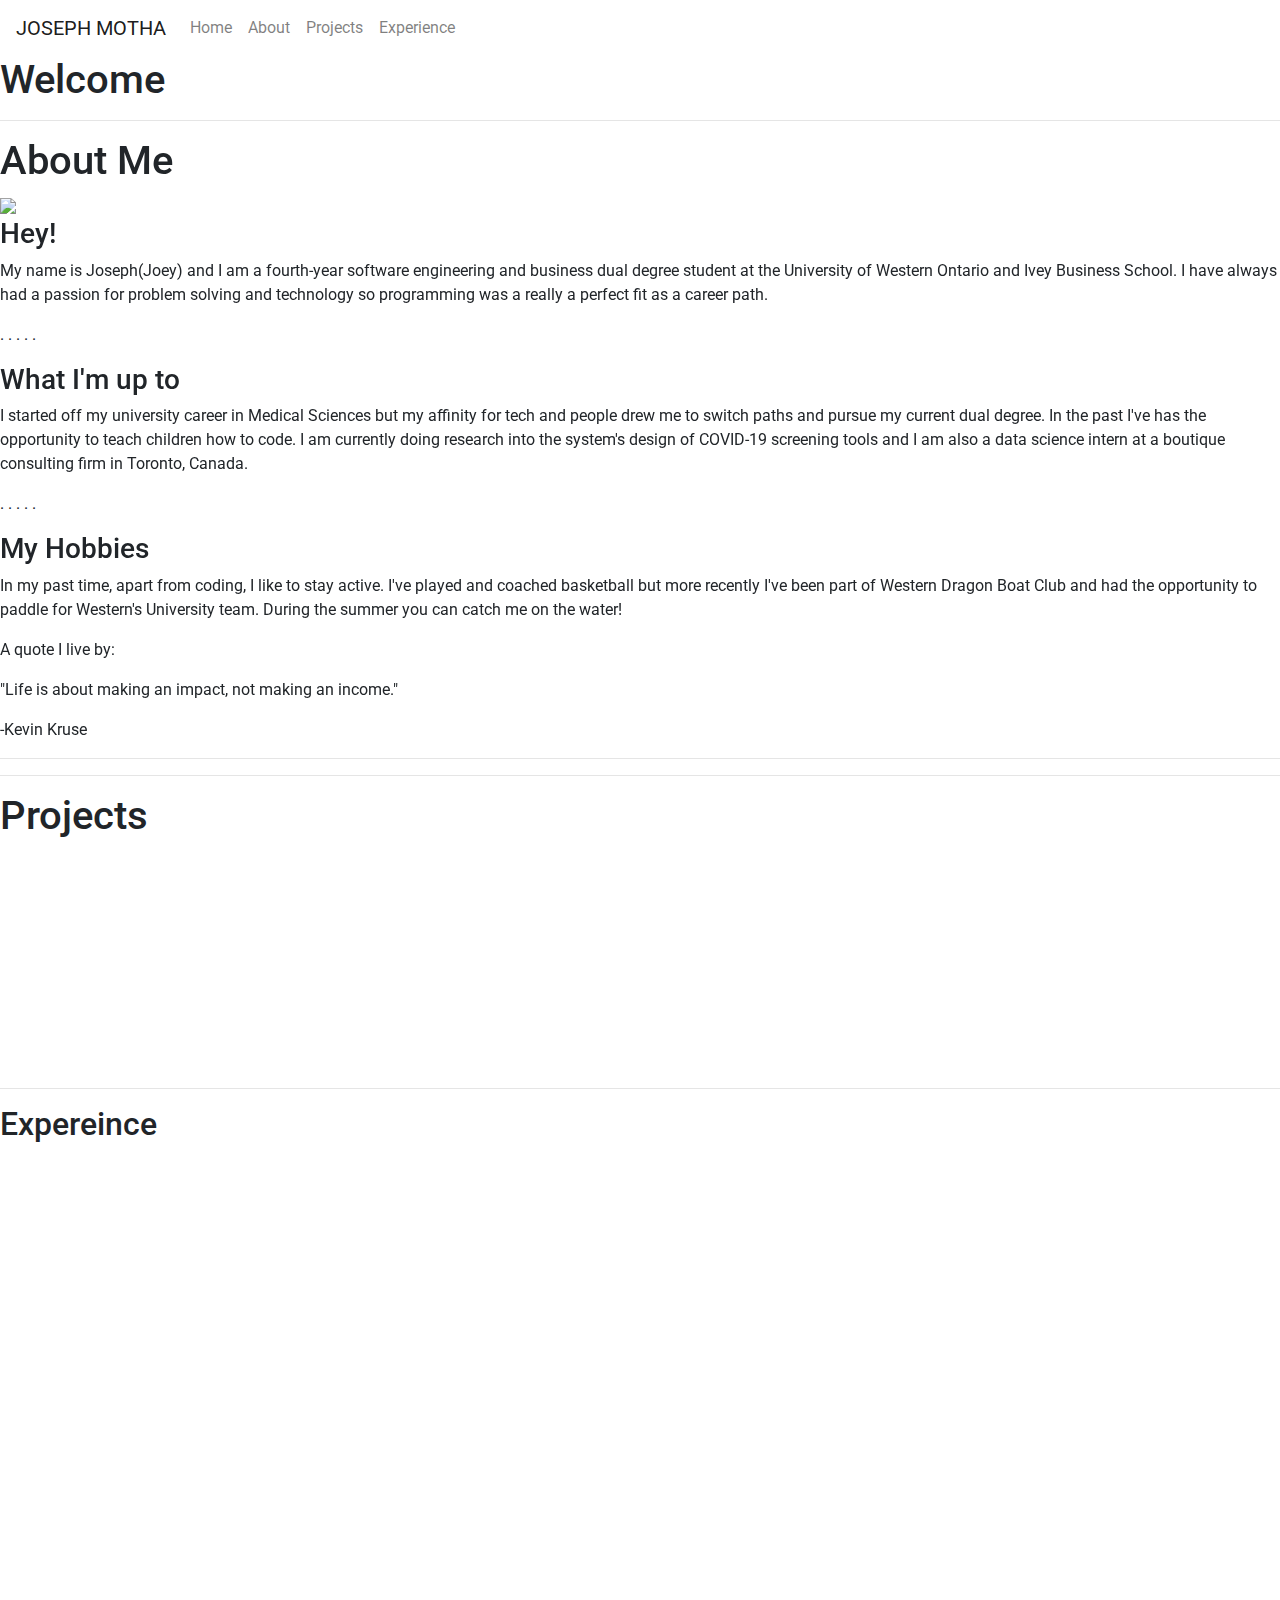
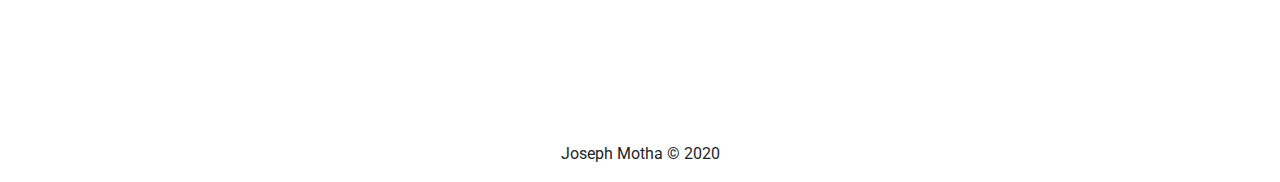
==== commit 8d12a148: "compressed photos" ====
--- a/firstPage.html
+++ b/firstPage.html
@@ -40,7 +40,7 @@
             <a class="nav-link" href="#projects">Projects</a>
           </li>
           <li class="nav-item">
-            <a class="nav-link" href="#experience">Expereince</a>
+            <a class="nav-link" href="#experience">Experience</a>
           </li>
         </ul>
       </div>
@@ -63,22 +63,22 @@
       <div class="showcase-wrapper">
         <img class="headshot" src="media/headshot2.jpg" data-aos="fade-right">
         <h3 data-aos="fade-down">Hey!</h3>
-        <p class="description" data-aos="fade-left">My name is Joseph(Joey) and I am a fourth year software engineering and business dual degree student at the University of Western Ontario. I have always had a passion for problem solving and technology so programming was a really a perfect fit as a career path. </p>
+        <p class="description" data-aos="fade-left">My name is Joseph(Joey) and I am a fourth-year software engineering and business dual degree student at the University of Western Ontario and Ivey Business School. I have always had a passion for problem solving and technology so programming was a really a perfect fit as a career path.        </p>
         <p class="break">. . . . .</p>
         <i class="fas fa-address-book fa-5x" data-aos="fade-right"></i>
         <h3 data-aos="fade-down">What I'm up to</h3>
-        <p class="description" data-aos="fade-left">I started off my university career in Medical Sciences but my affinity for tech and people drew me to switch paths and purse my current dual degree. In the past I've has the opportunity to teach children how to code. I am currently doing research into the systems design of COVID-19 screening tools and I am a data science intern at a boutique consulting firm in Toronto, Canada.</p>  
+        <p class="description" data-aos="fade-left">I started off my university career in Medical Sciences but my affinity for tech and people drew me to switch paths and pursue my current dual degree. In the past I've has the opportunity to teach children how to code. I am currently doing research into the system's design of COVID-19 screening tools and I am also a data science intern at a boutique consulting firm in Toronto, Canada.</p>  
         <p class="break">. . . . .</p>
         <i class="fas fa-running fa-5x" data-aos="fade-right"></i>
         <h3 data-aos="fade-right">My Hobbies</h3>
-        <p class="description" data-aos="fade-left">In my past time, apart from coding I like to stay active. I've played and coached basketbeall but more recenlty,  I've been part of Western Dragon Boat Club and had the oppotunity to paddle for Western's Univeristy team. During the summer you can catch me on the water!</p>  
+        <p class="description" data-aos="fade-left">In my past time, apart from coding, I like to stay active. I've played and coached basketball but more recently I've been part of Western Dragon Boat Club and had the opportunity to paddle for Western's University team. During the summer you can catch me on the water!</p>  
 
        </div>
 
 
       <div class="quote" data-aos="fade-up">
         <p>A quote I live by:</p>
-        <p>Life is about making an impact, not making an income.</p>
+        <p>"Life is about making an impact, not making an income."</p>
         <p class="customer">-Kevin Kruse</p>
       </div>
       <hr class="quote-underline">
@@ -93,15 +93,15 @@
        
         <div class="pro project1" data-aos="fade-right">
           <p> <span>Connect 4 AI</span></p>
-          <a href="https://github.com/josephmotha1998" target="_blank" class="hvr-icon-bob"><i class="fab fa-github fa-2x hvr-icon"></i></a>
+          <a href="https://github.com/josephmotha1998/Connect4_AI" target="_blank" class="hvr-icon-bob"><i class="fab fa-github fa-2x hvr-icon"></i></a>
         </div>
         <div class="pro project2" data-aos="fade-down">
           <p> <span>Dragon Boat Paddle Judge</span> </p>
-          <a href="https://github.com/josephmotha1998" target="_blank" class="hvr-icon-bob"><i class="fab fa-github fa-2x hvr-icon"></i></a>
+          <a href="https://github.com/josephmotha1998/Paddling_Form_Judge" target="_blank" class="hvr-icon-bob"><i class="fab fa-github fa-2x hvr-icon"></i></a>
         </div>
         <div class="pro project3" data-aos="fade-left">
           <p> <span>This website</span></p>
-          <a href="https://github.com/josephmotha1998" target="_blank" class="hvr-icon-bob"><i class="fab fa-github fa-2x hvr-icon"></i></a>
+          <a href="https://github.com/josephmotha1998/Personal_Website" target="_blank" class="hvr-icon-bob"><i class="fab fa-github fa-2x hvr-icon"></i></a>
         </div>
         <div class="pro project4" data-aos="fade-right">
           <p> <span>Retro SHMUP Game</span></p>
@@ -109,11 +109,11 @@
         </div>
         <div class="pro project5" data-aos="fade-up">
           <p> <span>Instagram followers bot</span></p>   
-          <a href="https://github.com/josephmotha1998" target="_blank" class="hvr-icon-bob"><i class="fab fa-github fa-2x hvr-icon"></i></a>
+          <a href="https://github.com/josephmotha1998/jmotha_SE2250_Assignments" target="_blank" class="hvr-icon-bob"><i class="fab fa-github fa-2x hvr-icon"></i></a>
         </div>
         <div class="pro project6" data-aos="fade-left">
           <p> <span>Earthquake Visualization Tracker</span></p>   
-          <a href="https://github.com/josephmotha1998" target="_blank" class="hvr-icon-bob"><i class="fab fa-github fa-2x hvr-icon"></i></a>     
+          <a href="https://github.com/josephmotha1998/Earthquake_Globe_Visualization" target="_blank" class="hvr-icon-bob"><i class="fab fa-github fa-2x hvr-icon"></i></a>     
         </div>
       </div>
 
@@ -130,11 +130,11 @@
         <img class="logo ivey"  src="/media/ivey.png" alt="" data-aos="fade-right">
         <div class="job">
           <div class="job-title" data-aos="fade-down">
-            <h4 class="job-header">Undergraduate Research Assisstant | </h4>
+            <h4 class="job-header">Undergraduate Research Assistant | </h4>
             <h4 class="company" > Ivey School of Business</h4>
             <h6 class="date">May 2020 - August 2020</h6>
           </div>
-          <p class="job-description" data-aos="fade-left">I am currently working under Larel Austin Ph.D in the Management Science department. With the spread of COVID-19 we are seeing the rise of online health assessment tools. As a team we are assessing the systems design of such tools and how they impact patient health outcomes and the health care system during these inprecidented times. </p>
+          <p class="job-description" data-aos="fade-left">I am currently working under Laurel Austin Ph.D in the Management Science department. With the spread of COVID-19 we are seeing the rise of online health assessment tools. As a team, we are assessing the system's design of such tools and how they impact patient health outcomes and the health care system during these unprecedented times. </p>
         </div>
         <img class="logo datalya"  src="/media/datalya.png" alt="" data-aos="fade-right">
         <div class="job">
@@ -143,16 +143,16 @@
             <h4 class="company"> Datalya</h4>
             <h6 class="date">May 2020 - August 2020</h6>
           </div>
-          <p class="job-description" data-aos="fade-left">Datalya is a boutique conuslting firm that specializes in data science. I am currenlty working on location inteligence project where we are taking Statistics Canada census data and visualizing it using the QGIS geographic platoform. Additionally this data will be eventually used to test the effects of climate change on population demogrpahics</p>
+          <p class="job-description" data-aos="fade-left">Datalya is a boutique consulting firm that specializes in data science. I am currently working on a location intelligence project where we are taking Statistics Canada census data and visualizing it using the QGIS geographic platform. Additionally, this data will be eventually used to test the effects of climate change on population demographics.</p>
         </div>
         <img class="logo dpcdsb"  src="/media/dpcdsb.png" alt="" data-aos="fade-right">
         <div class="job">
           <div class="job-title" data-aos="fade-down">
-            <h4 class="job-header">Mathematics Teaching Assisstant | </h4>
+            <h4 class="job-header">Mathematics Teaching Assistant | </h4>
             <h4 class="company"> Dufferin Peel Catholic District School Board</h4>
             <h6 class="date">May 2017 - July 2017</h6>
           </div>
-          <p class="job-description" data-aos="fade-left"> I have always had a passion for teaching and tutoring! In this position, I Introduced students to beginner level coding concepts and guided them through mathematically based problems to further develop their understanding of computer science and mathematics concepts. I also collaborated with teachers to create computer-based lesson plans and modified grade level curriculum for children with learning disabilities.
+          <p class="job-description" data-aos="fade-left"> I have always had a passion for teaching and tutoring! In this position, I introduced students to beginner-level coding concepts and guided them through mathematically-based problems to further develop their understanding of computer science and mathematics concepts. I also collaborated with teachers to create computer-based lesson plans and modified grade-level curriculum for children with learning disabilities.
             </p>
         </div>
       </div>
@@ -161,7 +161,6 @@
     <footer>
       <p class="text-center">Joseph Motha &copy; 2020</p>
       <div class="social">
-        <a href="https://twitter.com/traversymedia" target="_blank" class="hvr-icon-bob"><i class="fab fa-twitter fa-2x hvr-icon"></i></a>
         <a href="https://www.facebook.com/joseph.motha.90" target="_blank" class="hvr-icon-bob"><i class="fab fa-facebook fa-2x hvr-icon"></i></a>
         <a href="https://github.com/josephmotha1998" target="_blank" class="hvr-icon-bob"><i class="fab fa-github fa-2x hvr-icon"></i></a>
         <a href="https://www.linkedin.com/in/joseph-motha-71393b159/" class="hvr-icon-bob" target="_blank"><i class="fab fa-linkedin fa-2x hvr-icon"></i></a>
